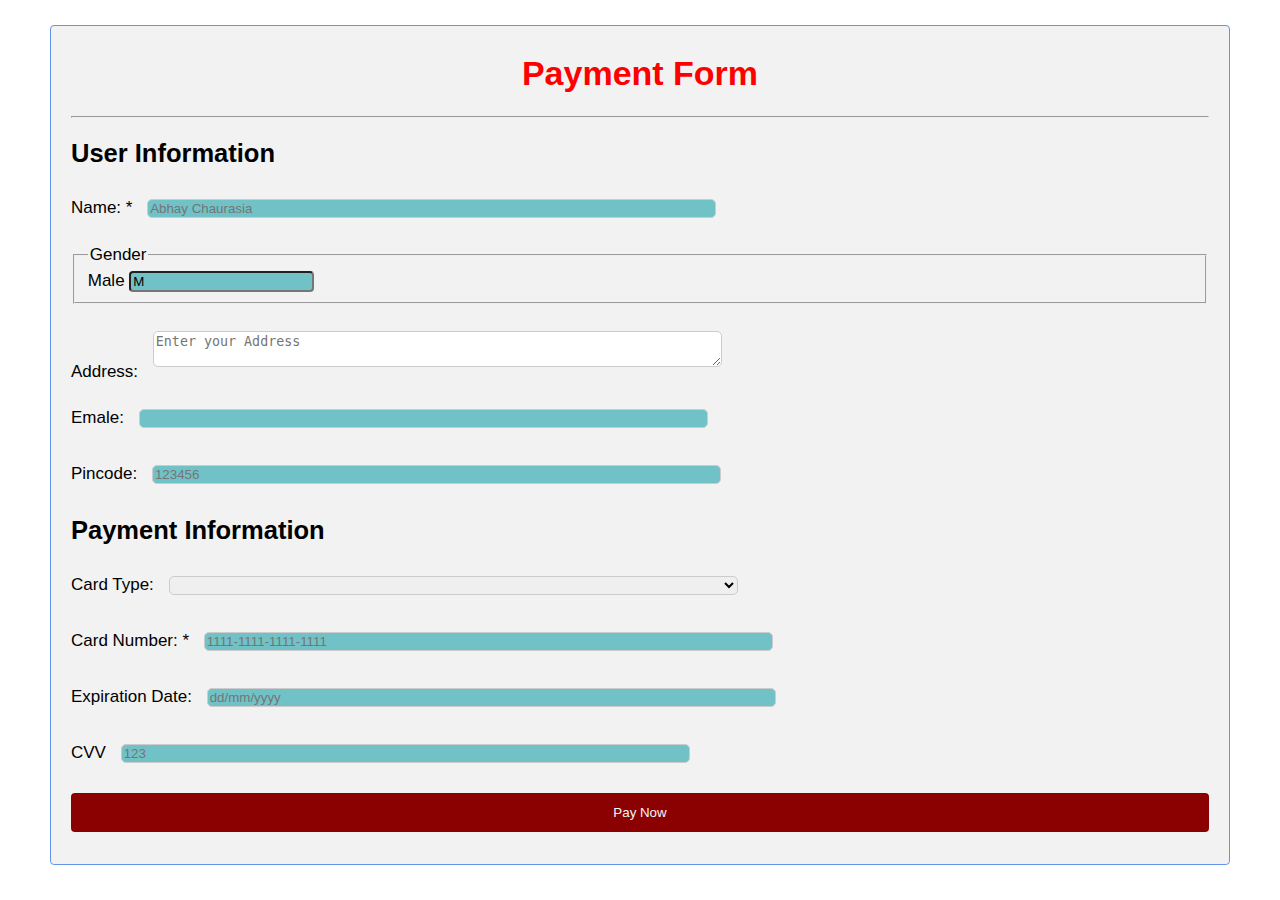
==== Payment Form.html @ d522fa71 "Add files via upload" ====
<!DOCTYPE html>
<html lang="en">
<head>
    <meta charset="UTF-8">
    <meta http-equiv="X-UA-Compatible" content="IE=edge">
    <meta name="viewport" content="width=device-width, initial-scale=1.0">
    <title>Payment Form</title> 
    <style>
      *{ 
            box-sizing: border-box; 
        }
        h1{ 
            color:red; text-align: center; text-style:bold;
        }
        .container{
        background-color: #f2f2f2;
        padding: 5px 20px 15px 20px;
        border: 1px solid cornflowerblue;
        border-radius: 4px;
        } 
        body{ 
        font-family: Verdana, Geneva, Tahoma, sans-serif;
        margin: 25px 50px;
        font-size: 17px;
        padding:8px
        text-align:center;
        }
        input[type="text"],
        input[type="email"],
        input[type="number"],
        input[type="password"],
        input[type="date"],
        select, 
        textarea{
            width:50%;
            paddindg:12px;
            border:1px solid #ccc;
            border-radius: 5px;
            margin: 10px;
        }

        input{
            border-radius: 4px;
            background-color: rgba(8, 154, 162, 0.549);
            width: max-content;
        }
        input[type="submit"]{
            background-color: darkred;
            color:aliceblue;
            padding: 12px 20px;
            border:none;
            border-radius: 4px;
            cursor:pointer;
            width:100%;
            text-align: center;
        }
        input[type="submit"]:hover{
            background-color:lightgreen;

        } 
    </style>
</head>
<body>
    <div class="container"> 
     <form action="" methord="get">  
    
    <h1>Payment Form</h1>
    <hr> 
    <h2>User Information</h2> 
    <p>Name: * 
    <input type="text" required name="name"placeholder="Abhay Chaurasia">
    </p>
    <p>
        <fieldset>
            <legend>Gender</legend>
            Male <input type="ratio" name="gender" id="male" value="M" placeholder="Male" required>
        </fieldset>
    </p>  
<p> 
Address:
<textarea placeholder="Enter your Address" name="address" id="adrees" value="address" required></textarea>
</p>
<p>
    Emale:
    <input type="email" name="email" id="email" required placehiolder="chaurasia@gmail.com">
</p>
<p>
    Pincode:
    <input type="number" name="pincode" id="pincode" placeholder="123456">
</p>
    <h2>Payment Information</h2>
    <p>Card Type:
        <select name="card_type" id="card_type"required>
    <option value=""--Select Card Type--</option>
    <option value="visa">Visa</option>
    <option value="mastercard">Mastercard</option> 
    <option value="rupay">Rupay</option>
        </select>
        <p>
            Card Number: *
        <input type="number" required name="card number" id="card number"  placeholder="1111-1111-1111-1111">  
        </p>
        <p>
            Expiration Date:
            <input type="number" name="expiration date" id="expiration date" placeholder="dd/mm/yyyy">
        </p>
        <p>
           CVV
          <input type="number" required name="cvv" id="cvv" placeholder="123"
        </p> 
        <br>
        <br>


         <input type="submit" value="Pay Now">
        </form> 
    </div>
    </body>
</html>
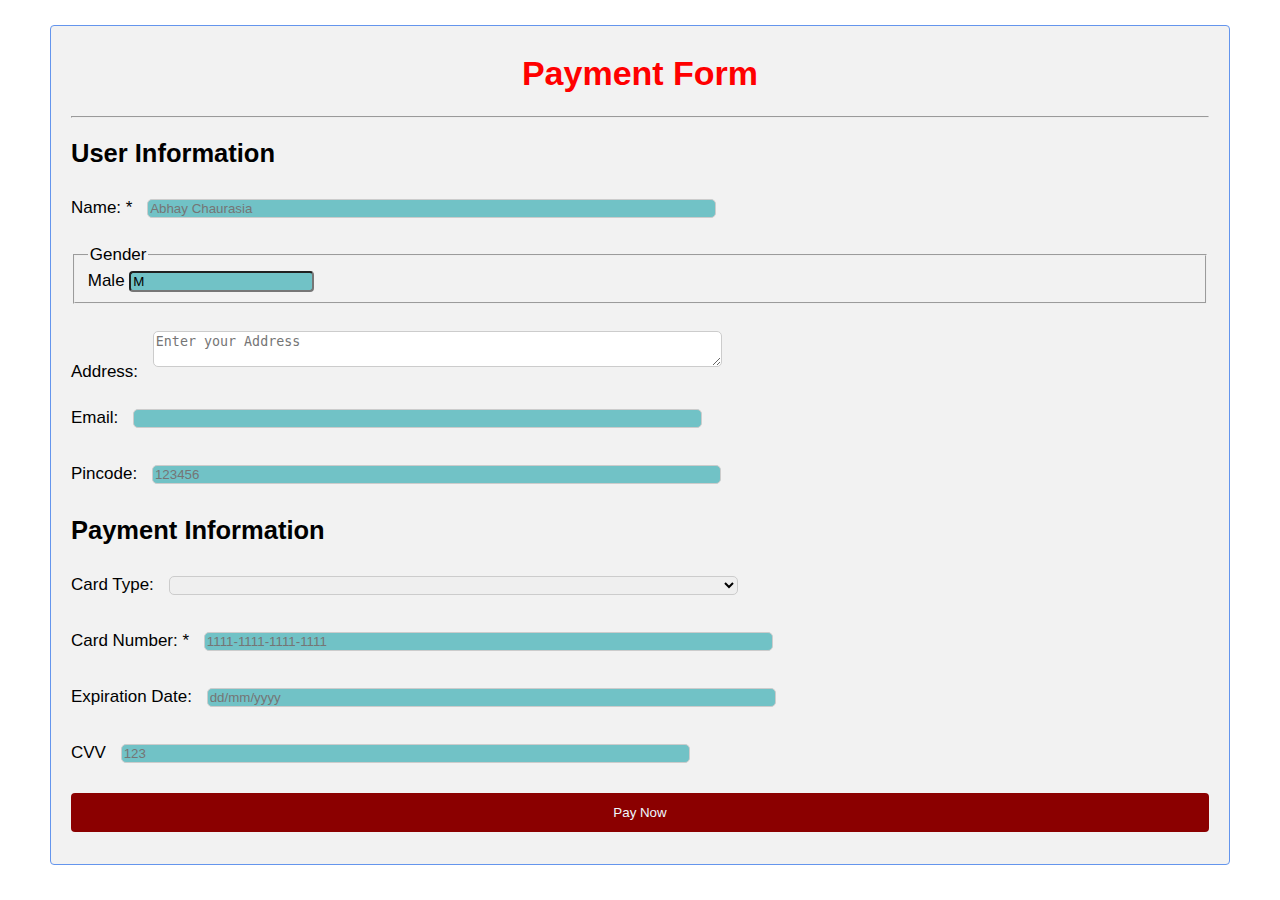
==== commit 6c9f7cd2: "Update Payment Form.html" ====
--- a/Payment Form.html
+++ b/Payment Form.html
@@ -81,7 +81,7 @@
 <textarea placeholder="Enter your Address" name="address" id="adrees" value="address" required></textarea>
 </p>
 <p>
-    Emale:
+    Email:
     <input type="email" name="email" id="email" required placehiolder="chaurasia@gmail.com">
 </p>
 <p>
@@ -116,4 +116,4 @@
         </form> 
     </div>
     </body>
-</html>+</html>
